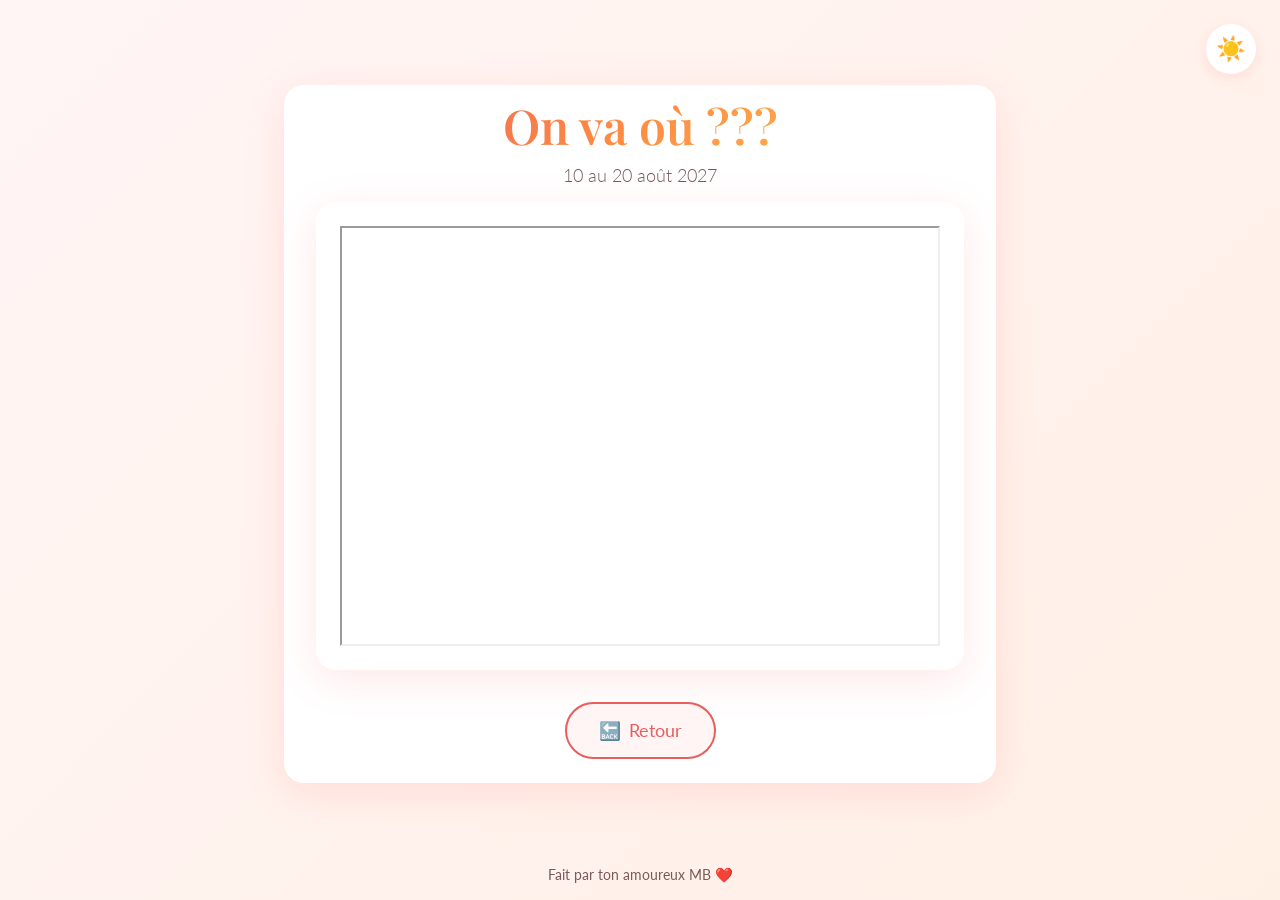
==== aventure.html @ 111ca598 "Add files via upload" ====
<!DOCTYPE html>
<html lang="fr">
<head>
    <meta charset="UTF-8">
    <meta name="viewport" content="width=device-width, initial-scale=1.0">
    <meta name="description" content="Générateur de petits mots doux et romantiques pour exprimer votre amour">
    <title> Map du fun </title>
    <link rel="stylesheet" href="style.css">
    <link rel="icon" href="data:image/svg+xml,<svg xmlns='http://www.w3.org/2000/svg' width='24' height='24' viewBox='0 0 18 18'><text x='-3' y='16'>💕</text></svg>">
    <link rel="preconnect" href="https://fonts.googleapis.com">
    <link rel="preconnect" href="https://fonts.gstatic.com" crossorigin>
    <link href="https://fonts.googleapis.com/css2?family=Playfair+Display:wght@400;600&family=Lato:wght@300;400&display=swap" rel="stylesheet">
</head>
<body>

    <div class="hearts-container" id="hearts"></div>
        
    <button class="theme-toggle" id="themeToggle" aria-label="Basculer le mode sombre">
        <span class="icon-sun">☀️</span>
        <span class="icon-moon">🌙</span>
    </button>

    <main id="programme" class="container2" style="display: block;">
        <div>
            <h1>On va où ???</h1>
            <p class="subtitle" id="date">10 au 20 août 2027</p>
        </div>
        <div class="containerMap">
            <iframe src="https://www.google.com/maps/d/embed?mid=1Vmp1v0Aq9Roglq6Zmj2d4cwQQhTDSxY&hl=fr-FR&ehbc=2E312F" width="600" height="420"></iframe>
        </div>
        

        <div class="buttons">
            <button class="btn btn-secondary" id="prgrmBackBtn">
                <span>🔙</span> Retour
            </button>
        </div>

        
    </main>

    <footer>
        <p>Fait par ton amoureux MB ❤️</p>
    </footer>
    
    <div id="toast">Malice à venir...😏</div>

    <script src="script.js"></script>
</body>
</html>
---- style.css ----
/* Variables CSS pour les thèmes */
:root {
    --bg-gradient-start: #fff5f5;
    --bg-gradient-end: #fff0e6;
    --card-bg: #ffffff;
    --card-shadow: rgba(255, 100, 100, 0.15);
    --text-primary: #4a3232;
    --text-secondary: #7a5a5a;
    --accent-primary: #e85d5d;
    --accent-secondary: #ff8c42;
    --accent-tertiary: #ffc857;
    --btn-primary-bg: linear-gradient(135deg, #e85d5d, #ff8c42);
    --btn-primary-hover: linear-gradient(135deg, #d94545, #e67a30);
    --btn-secondary-bg: #fff5f5;
    --btn-secondary-border: #e85d5d;
    --heart-color: #e85d5d;
}

[data-theme="dark"] {
    --bg-gradient-start: #1a1015;
    --bg-gradient-end: #2a1520;
    --card-bg: #2d1f25;
    --card-shadow: rgba(255, 100, 100, 0.1);
    --text-primary: #f5e6e6;
    --text-secondary: #c9a8a8;
    --accent-primary: #ff6b6b;
    --accent-secondary: #ff9f5a;
    --accent-tertiary: #ffd06a;
    --btn-primary-bg: linear-gradient(135deg, #c94545, #e67530);
    --btn-primary-hover: linear-gradient(135deg, #b53535, #d66520);
    --btn-secondary-bg: #3d2530;
    --btn-secondary-border: #ff6b6b;
    --heart-color: #ff6b6b;
}

/* Reset et base */
* {
    margin: 0;
    padding: 0;
    box-sizing: border-box;
}

body {
    font-family: 'Lato', sans-serif;
    min-height: 100vh;
    background: linear-gradient(135deg, var(--bg-gradient-start), var(--bg-gradient-end));
    color: var(--text-primary);
    display: flex;
    flex-direction: column;
    align-items: center;
    justify-content: center;
    padding: 2rem;
    overflow-x: hidden;
    opacity: 1;
    transition: background 0.4s ease, color 0.4s ease, opacity 0.3s ease;
}

body.fade-out{
    opacity: 0;
}
/* Container des cœurs animés */
.hearts-container {
    position: fixed;
    top: 0;
    left: 0;
    width: 100%;
    height: 100%;
    pointer-events: none;
    overflow: hidden;
    z-index: 0;
}

.heart {
    position: absolute;
    bottom: -50px;
    color: var(--heart-color);
    opacity: 0.3;
    animation: floatUp linear infinite;
}

.heart.big {
    bottom: -250px;
    opacity: 0;
    transition: opacity 0.8s ease;
}

.heart.big.visible {
    opacity: 0.5;
}

@keyframes floatUp {
    0% {
        transform: translateY(0) rotate(0deg);
        opacity: 0.3;
    }
    50% {
        opacity: 0.5;
    }
    100% {
        transform: translateY(-110vh) rotate(360deg);
        opacity: 0;
    }
}

/* Bouton de thème */
.theme-toggle {
    position: fixed;
    top: 1.5rem;
    right: 1.5rem;
    background: var(--card-bg);
    border: none;
    width: 50px;
    height: 50px;
    border-radius: 50%;
    cursor: pointer;
    box-shadow: 0 4px 15px var(--card-shadow);
    display: flex;
    align-items: center;
    justify-content: center;
    font-size: 1.5rem;
    transition: transform 0.3s ease, box-shadow 0.3s ease;
    z-index: 100;
}

.theme-toggle:hover {
    transform: scale(1.1);
    box-shadow: 0 6px 20px var(--card-shadow);
}

.icon-sun {
    display: block;
}

.icon-moon {
    display: none;
}

[data-theme="light"] .icon-sun {
    display: none;
}

[data-theme="light"] .icon-moon {
    display: block;
}

[data-theme="dark"] .icon-sun {
    display: block;
}

[data-theme="dark"] .icon-moon {
    display: none;
}


/* Container principal */
.container {
    max-width: 600px;
    width: 100%;
    text-align: center;
    transition: transform 0.3s ease, box-shadow 0.3s ease;
    z-index: 1;
}
.container2 {
    background: var(--card-bg);
    border-radius: 20px;
    padding-top: 0.5rem;
    padding-left: 2rem;
    padding-right: 2rem;
    padding-bottom: 1.5rem;
    box-shadow: 0 10px 40px var(--card-shadow);
    margin-bottom: 2rem;
    min-height: 150px;
    display: flex;
    transition: transform 0.3s ease, box-shadow 0.3s ease;
    align-items: center;
    text-align: center;
    justify-content: top;
    z-index: 1;
}

.containerMap {
    background: var(--card-bg);
    border-radius: 20px;
    padding: 1.5rem;
    box-shadow: 0 10px 40px var(--card-shadow);
    margin-bottom: 2rem;
    min-height: 150px;
    display: flex;
    transition: transform 0.3s ease, box-shadow 0.3s ease;
    align-items: center;
    text-align: center;
    justify-content: top;
    z-index: 1;
}

/* Header */
header {
    margin-bottom: 2.5rem;
}

h1 {
    font-family: 'Playfair Display', serif;
    font-size: 3rem;
    font-weight: 600;
    background: linear-gradient(135deg, var(--accent-primary), var(--accent-secondary), var(--accent-tertiary));
    -webkit-background-clip: text;
    -webkit-text-fill-color: transparent;
    background-clip: text;
    margin-bottom: 0.5rem;
    margin-top: 0rem;
}

.subtitle {
    margin-bottom: 1rem;
    font-size: 1.1rem;
    color: var(--text-secondary);
    font-weight: 300;
}
.timer{
    font-size: 1.2rem;
    color: var(--text-secondary);
    margin-bottom: 1rem;
    font-weight: 400;
}
/* Carte de phrase */
.phrase-card {
    background: var(--card-bg);
    border-radius: 20px;
    padding: 2.5rem 2rem;
    box-shadow: 0 10px 40px var(--card-shadow);
    margin-bottom: 2rem;
    min-height: 150px;
    display: flex;
    align-items: center;
    justify-content: center;
    transition: background 0.4s ease, box-shadow 0.4s ease;
}

.phrase {
    font-family: 'Playfair Display', serif;
    font-size: 1.5rem;
    line-height: 1.6;
    color: var(--text-primary);
    font-style: italic;
    transition: opacity 0.4s ease, transform 0.4s ease;
}

.phrase.fade-out {
    opacity: 0;
    transform: translateY(-10px);
}

.phrase.fade-in {
    opacity: 1;
    transform: translateY(0);
}

/* Boutons */
.buttons {
    display: flex;
    gap: 1rem;
    justify-content: center;
    flex-wrap: wrap;
    margin-top: 1rem;
}

.btn {
    font-family: 'Lato', sans-serif;
    font-size: 1.1rem;
    padding: 1rem 2rem;
    border-radius: 50px;
    cursor: pointer;
    transition: all 0.3s ease;
    display: flex;
    align-items: center;
    gap: 0.5rem;
    border: none;
}

.btn-primary {
    background: var(--btn-primary-bg);
    color: white;
    box-shadow: 0 4px 15px rgba(232, 93, 93, 0.3);
}

.btn-primary:hover {
    background: var(--btn-primary-hover);
    transform: translateY(-2px);
    box-shadow: 0 6px 20px rgba(232, 93, 93, 0.4);
}

.btn-secondary {
    background: var(--btn-secondary-bg);
    color: var(--accent-primary);
    border: 2px solid var(--btn-secondary-border);
}

.btn-secondary:hover {
    background: var(--accent-primary);
    color: white;
    transform: translateY(-2px);
}

.btn-secondary.copied {
    background: var(--accent-primary);
    color: white;
}



/* Programme */
h2 {
    font-family: cursive;
    font-style: italic;
    font-size: 1.1rem;
    margin-bottom: 0.5rem;
    color: var(--text-secondary);
}
.liste {
    list-style: none;
    font-family: cursive;
    line-height: 1.9rem;
    padding: 0;
    margin-top: 0.7rem;
    margin-bottom: 1rem;
    /*font-size: 1rem;*/
    text-align: center;
    color: var(--text-primary);
}

.section-title {
    font-style: italic;
    font-weight: 200;
    font-size: 1.2rem;
    color:#DB4224;
}
.section-txt {
    font-weight: normal;
    font-size: 1.1rem;
    margin-bottom: 0.5rem;
}

.programme-details {
    display: flex;
    align-items: flex-start;
    justify-content: center;
}

#toast {
    visibility: hidden;
    opacity: 0;
    min-width: flex-content;
    background: var(--btn-secondary-bg);
    background-color: var(--btn-primary-bg);
    color: var(--text-primary);
    border: 0.5px solid var(--btn-secondary-border);
    text-align: center;
    border-radius: 50px;
    padding: 15px;
    position: fixed;
    z-index: 3000;
    left: 50%;
    bottom: 40px;
    transform: translateX(-50%);
    font-size: 1rem;
    transition: opacity 0.5s ease, visibility 0.5s ease;
    backdrop-filter: blur(4px);
    cursor: pointer;
}
#toast.show {
    visibility: visible;
    opacity: 1;
}


/* Footer */
footer {
    position: fixed;
    bottom: 1rem;
    color: var(--text-secondary);
    font-size: 0.9rem;
    z-index: 1;
}

/* Responsive */
@media (max-width: 600px) {
    h1 {
        font-size: 1.8rem;
    }
    
    .phrase {
        font-size: 1.2rem;
    }
    
    .phrase-card {
        padding: 2rem 1.5rem;
    }
    
    .btn {
        padding: 0.9rem 1.5rem;
        font-size: 1rem;
    }
    
    .theme-toggle {
        top: 1rem;
        right: 1rem;
        width: 45px;
        height: 45px;
    }

    .timer {
        font-size: 1.1rem;
    }
}
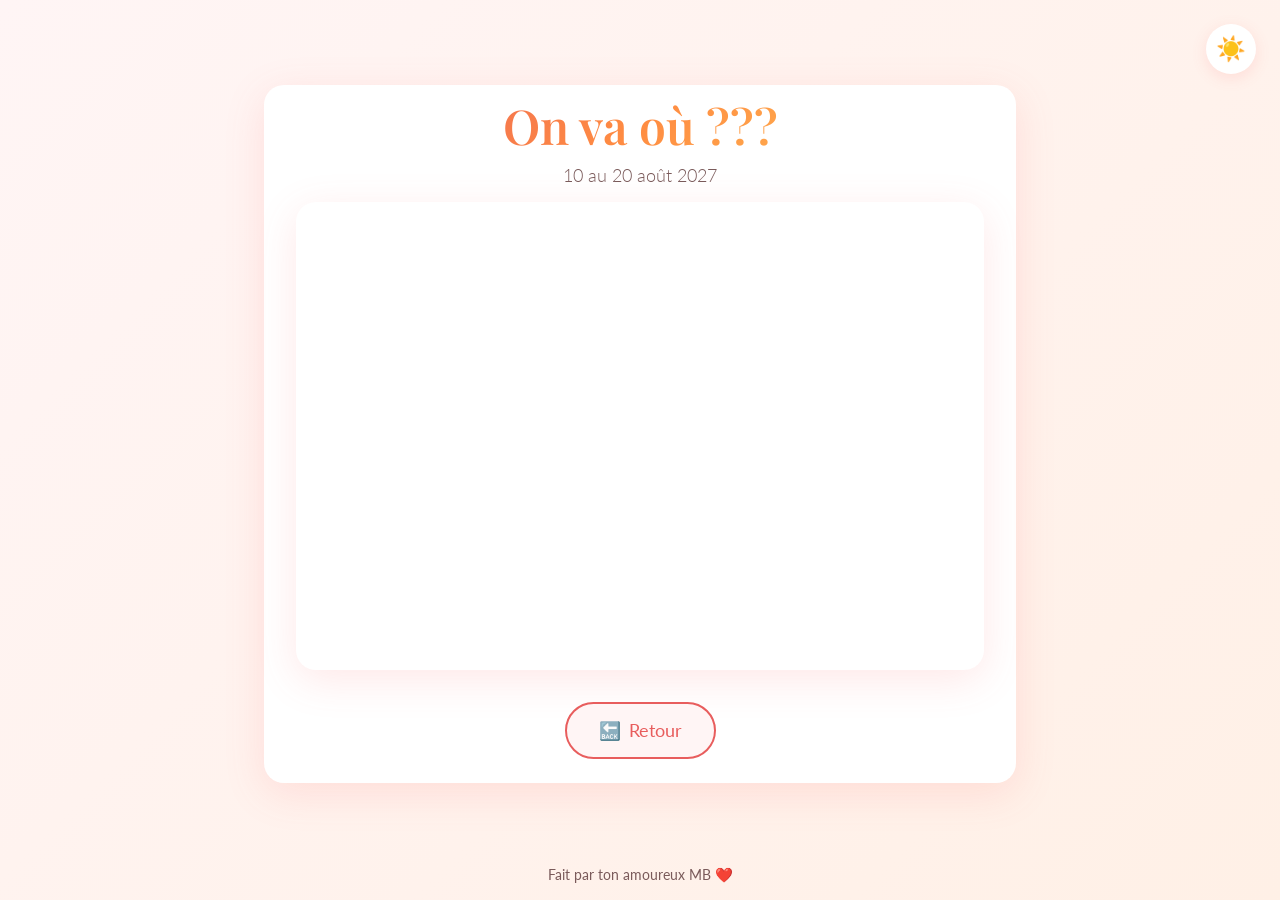
==== commit 6f820288: "Optimize iframe loading in aventure.html Added loading attribute to iframe for performance." ====
--- a/aventure.html
+++ b/aventure.html
@@ -26,7 +26,7 @@
             <p class="subtitle" id="date">10 au 20 août 2027</p>
         </div>
         <div class="containerMap">
-            <iframe src="https://www.google.com/maps/d/embed?mid=1Vmp1v0Aq9Roglq6Zmj2d4cwQQhTDSxY&hl=fr-FR&ehbc=2E312F" width="600" height="420"></iframe>
+            <iframe src="https://www.google.com/maps/d/embed?mid=1Vmp1v0Aq9Roglq6Zmj2d4cwQQhTDSxY&hl=fr-FR&ehbc=2E312F" loading="lazy" allowfullscreen></iframe>
         </div>
         
 
--- a/style.css
+++ b/style.css
@@ -191,6 +191,12 @@
     text-align: center;
     justify-content: top;
     z-index: 1;
+    
+}
+.containerMap iframe {
+    width: 640px; /* S'adapte toujours à la taille de l'écran */
+    height: 420px; /* Garde une hauteur fixe */
+    border: none; /* Supprime la bordure grise disgracieuse par défaut */
 }
 
 /* Header */
@@ -384,6 +390,9 @@
 
 /* Responsive */
 @media (max-width: 600px) {
+    .containerMap iframe{
+        width: 500px;
+    }
     h1 {
         font-size: 1.8rem;
     }
@@ -411,4 +420,4 @@
     .timer {
         font-size: 1.1rem;
     }
-}+}
